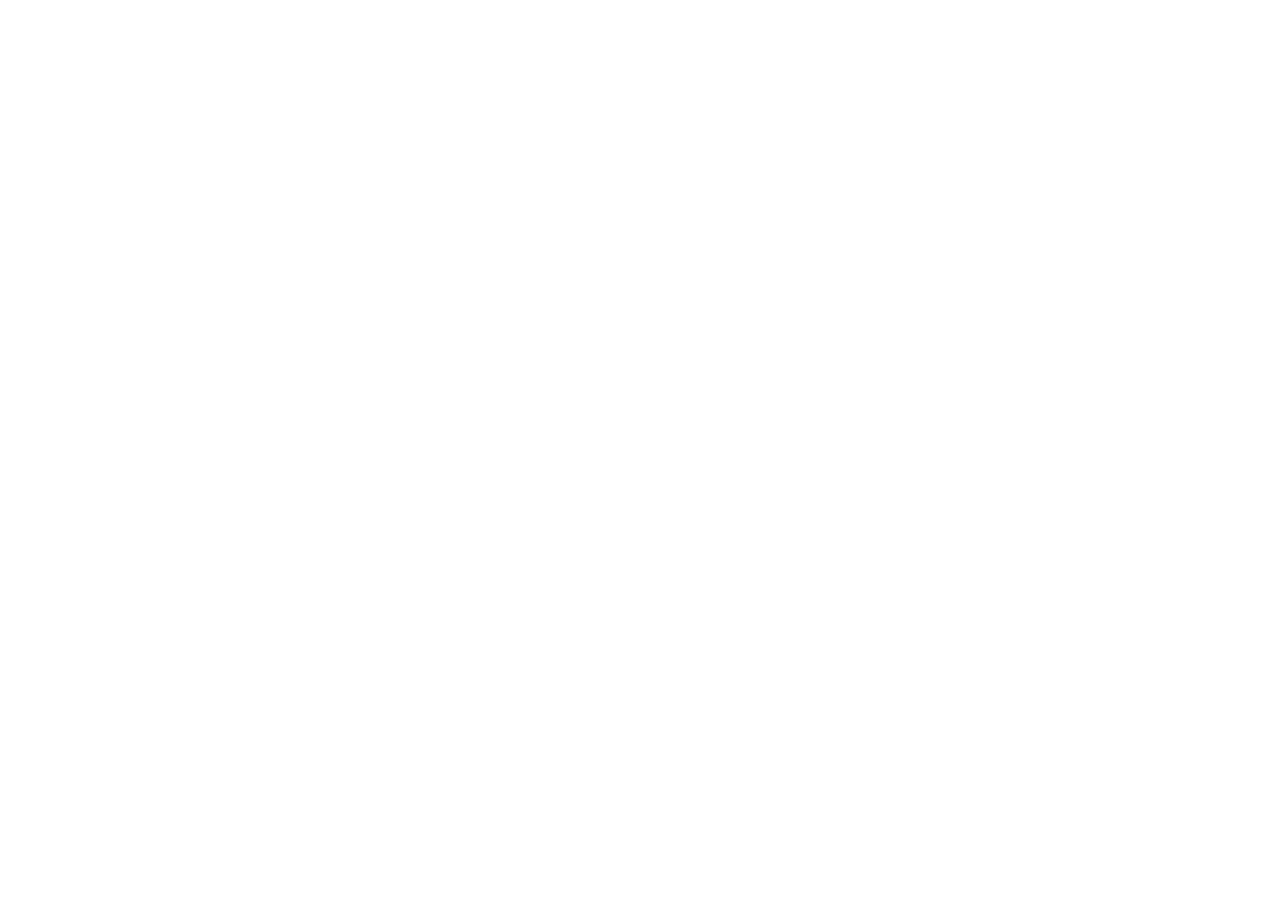
==== mywebsite/index.html @ e7767345 "wireframe" ====
<!DOCTYPE html>
<html lang="en">
<head>
    <meta charset="UTF-8">
    <meta http-equiv="X-UA-Compatible" content="IE=edge">
    <meta name="viewport" content="width=device-width, initial-scale=1.0">
    <title>Document</title>
</head>

<body>
    <header>

    </header>
    <main>
        <div>

        </div>
    </main>
    <section>

    </section>
    
</body>
<footer></footer>
</html>
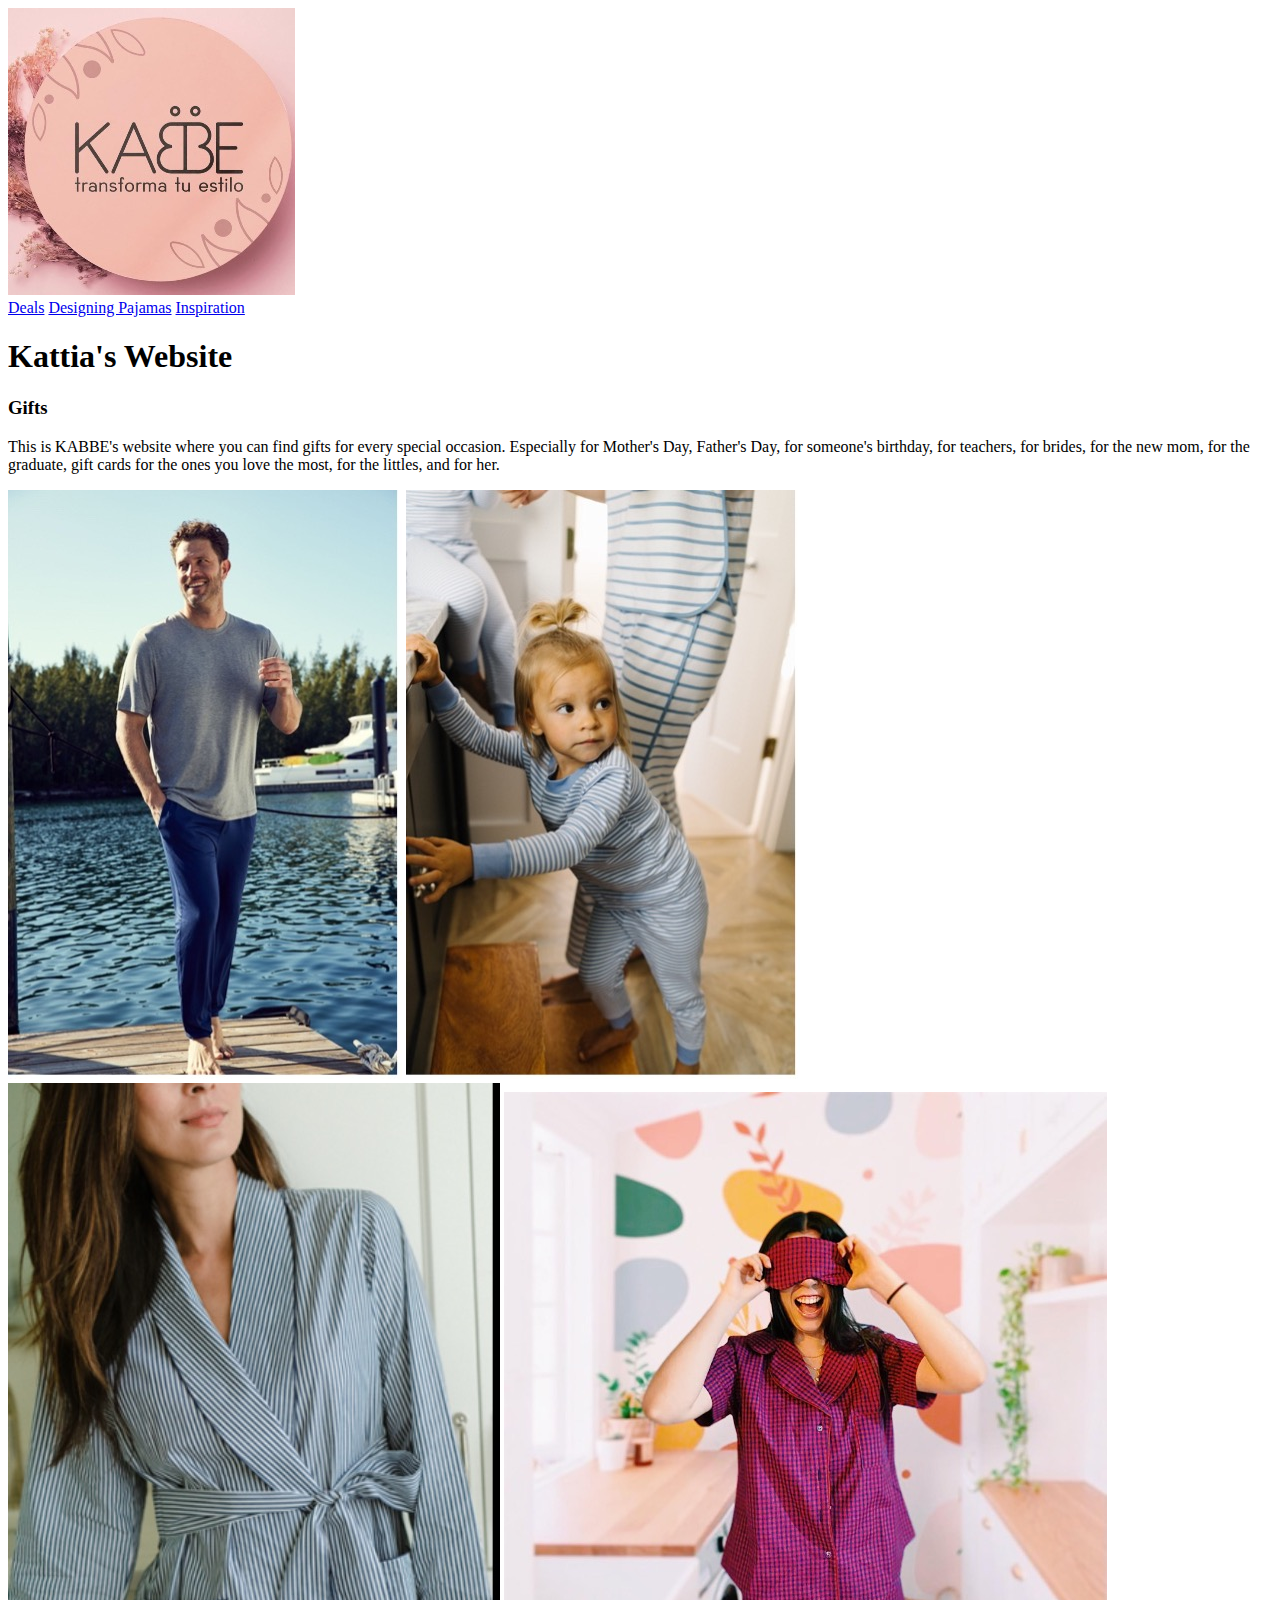
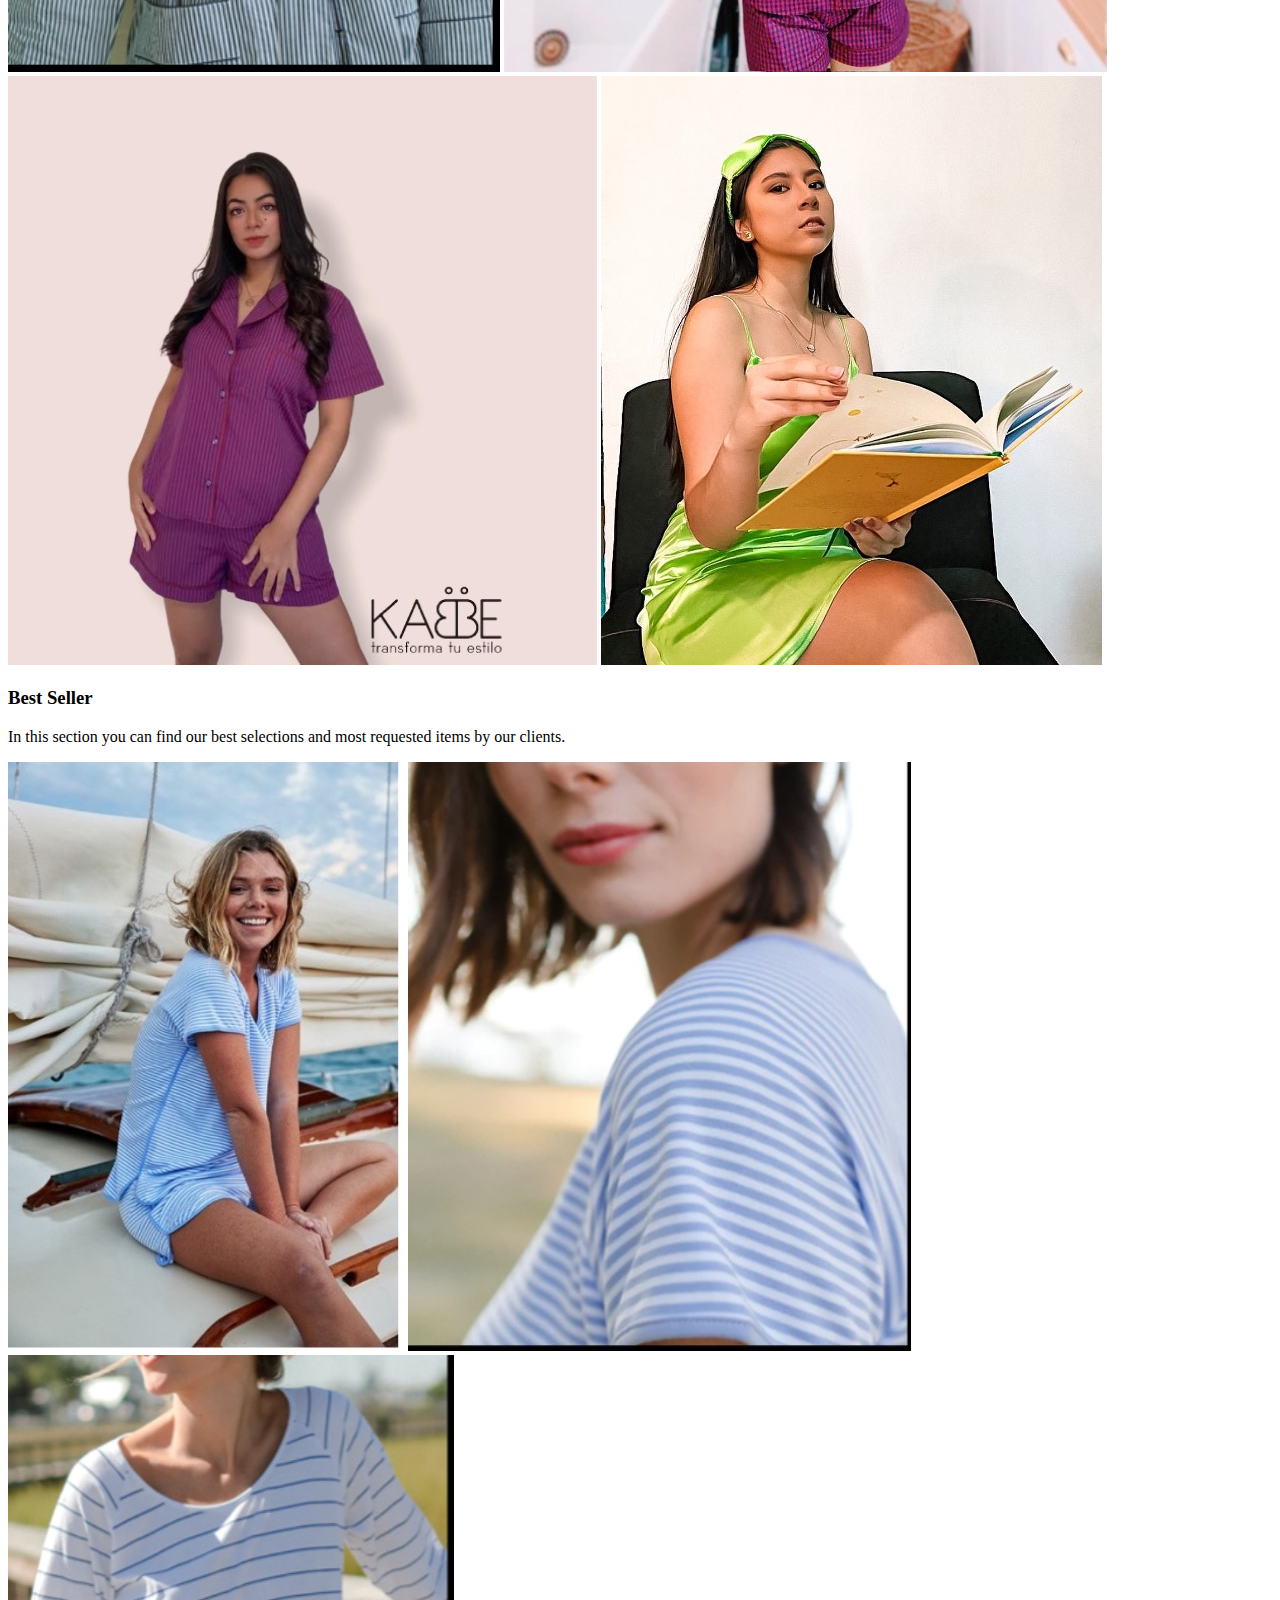
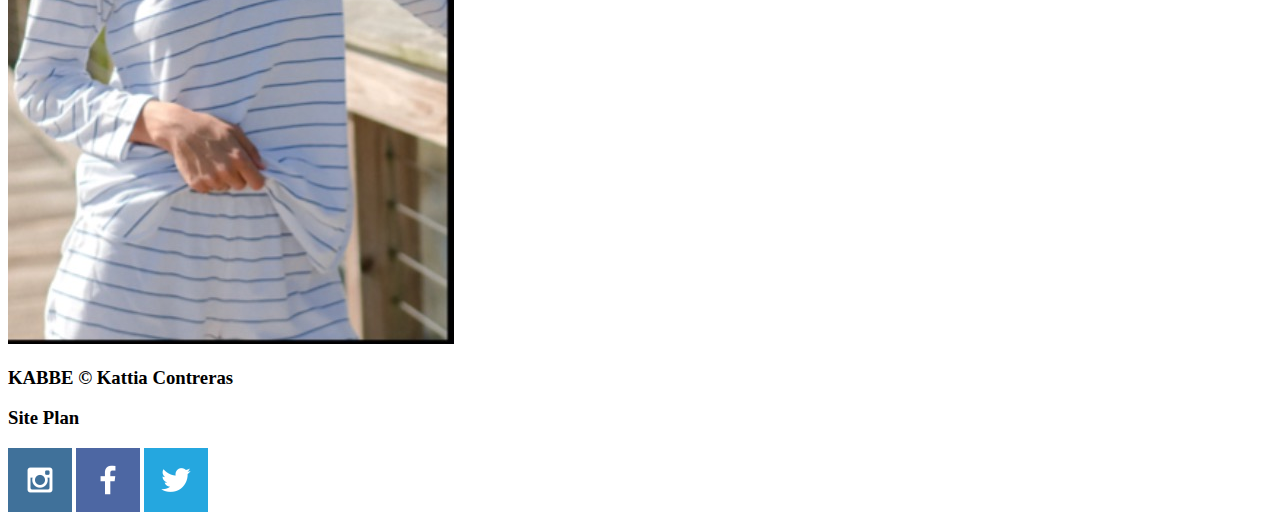
==== commit 5a1083cc: "html for my website" ====
--- a/mywebsite/index.html
+++ b/mywebsite/index.html
@@ -4,22 +4,54 @@
     <meta charset="UTF-8">
     <meta http-equiv="X-UA-Compatible" content="IE=edge">
     <meta name="viewport" content="width=device-width, initial-scale=1.0">
-    <title>Document</title>
+    <title>Home Page</title>
 </head>
 
 <body>
     <header>
+        <a href="index.html">
+        <img src="./images/funnyme.jpg" alt="Logo">
+        </a>
 
+        <nav>
+            <a href="index.html">Deals</a>
+            <a href="designingpj.html">Designing Pajamas</a>
+            <a href="Inspiration.html">Inspiration</a>
+        </nav>
     </header>
     <main>
+        <h1>Kattia's Website</h1>
+        <h3>Gifts</h3>
+        <p>This is KABBE's website where you can find gifts for every special occasion. Especially for Mother's Day, Father's
+            Day, for someone's birthday, for teachers, for brides, for the new mom, for the graduate, gift cards for the ones you
+            love the most, for the littles, and for her.</p>
         <div>
-
+            <img src="./images/Picture1.jpg" alt="Pic1">
+            <img src="./images/Picture2.jpg" alt="Pic2">
+            <img src="./images/Picture10.jpg" alt="Pic3">
+            <img src="./images/pj1.jpg" alt="Pic3">
+            <img src="./images/pj2.jpg" alt="Pic4">
+            <img src="./images/pj3.jpg" alt="Pic5">
+        </div>
+        <h3>Best Seller</h3>
+        <p>In this section you can find our best selections and most requested items by our clients.</p>
+        <div>
+            <img src="./images/Picture4.jpg" alt="">
+            <img src="./images/Picture5.jpg" alt="">
+            <img src="./images/Picture8.jpg" alt="">
         </div>
     </main>
-    <section>
-
-    </section>
-    
 </body>
-<footer></footer>
+<footer>
+    <h3>KABBE
+       &copy; Kattia Contreras</h3>
+    <h3>
+        Site Plan
+    </h3>
+    <div>
+        <img src="./images/instagram.png" alt="Ig">
+        <img src="./images/facebook.png" alt="Fb">
+        <img src="./images/twitter.png" alt="Tw">
+    </div>
+</footer>
 </html>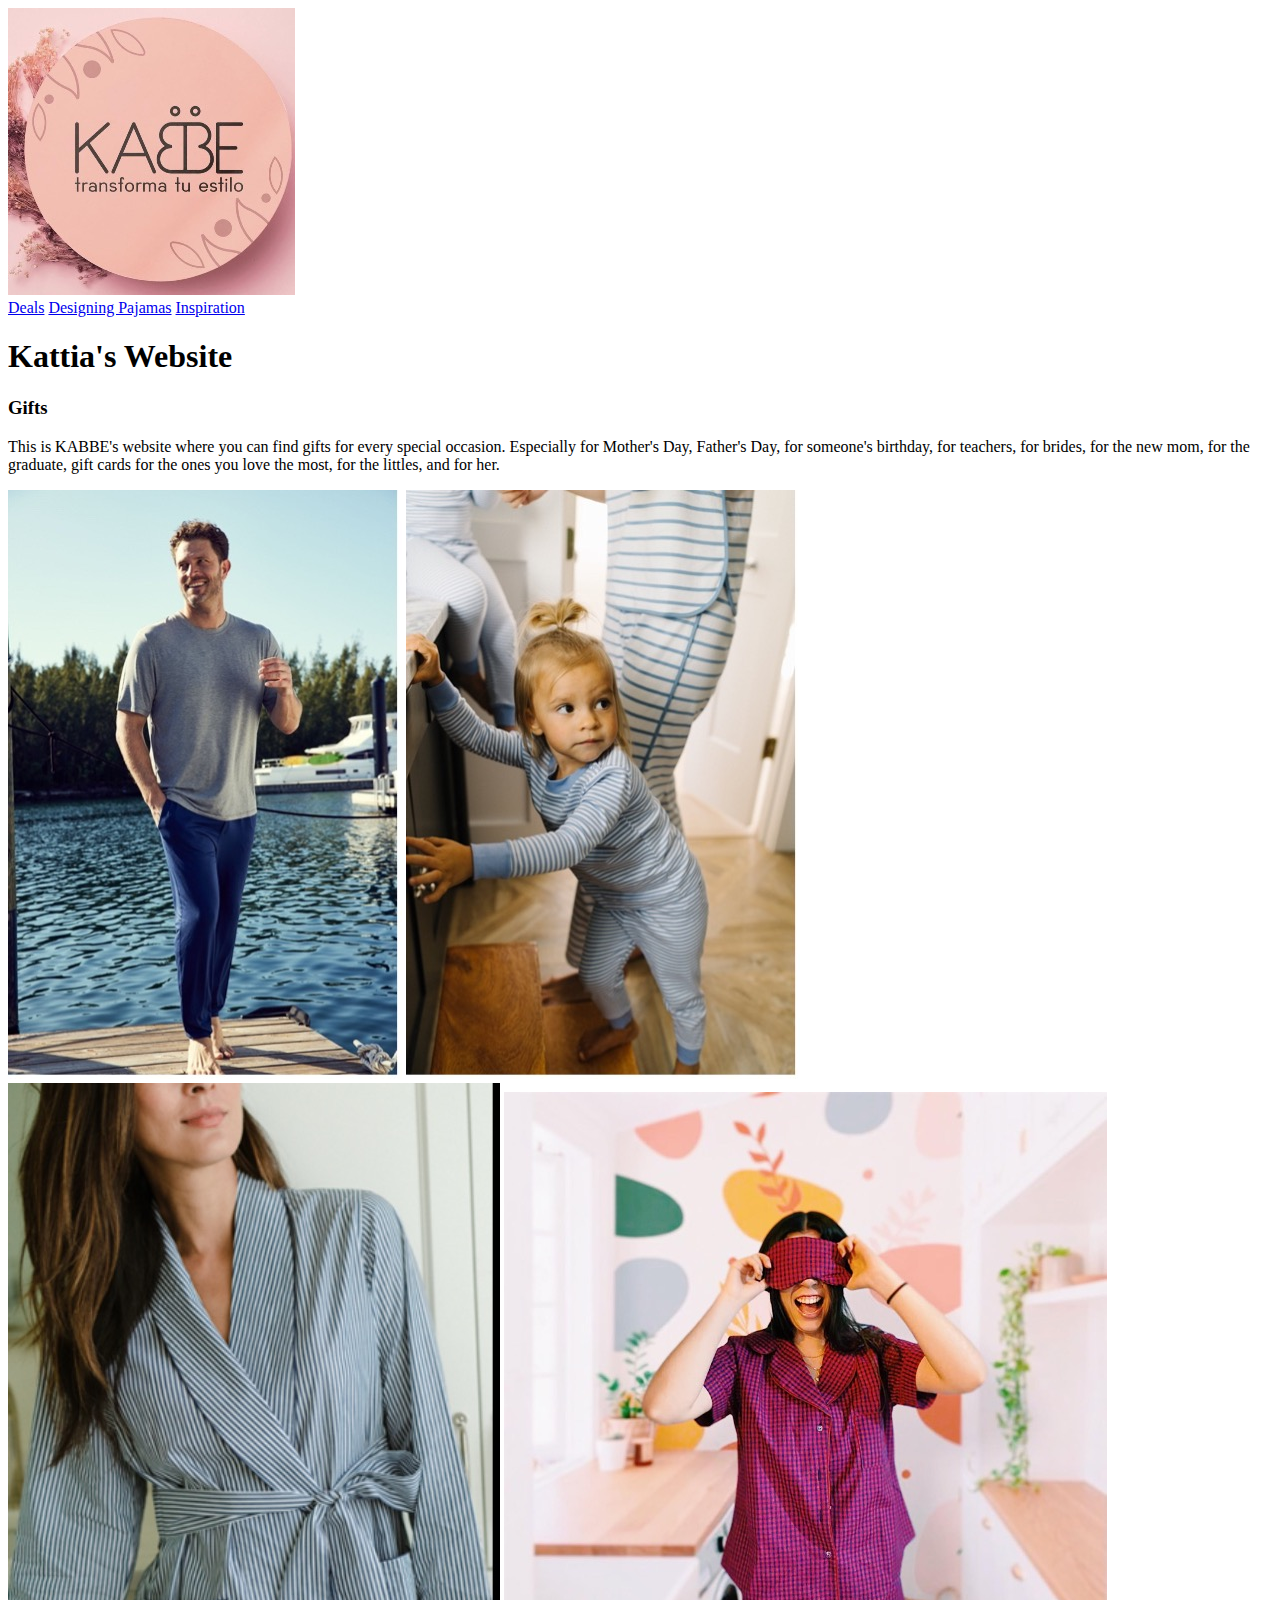
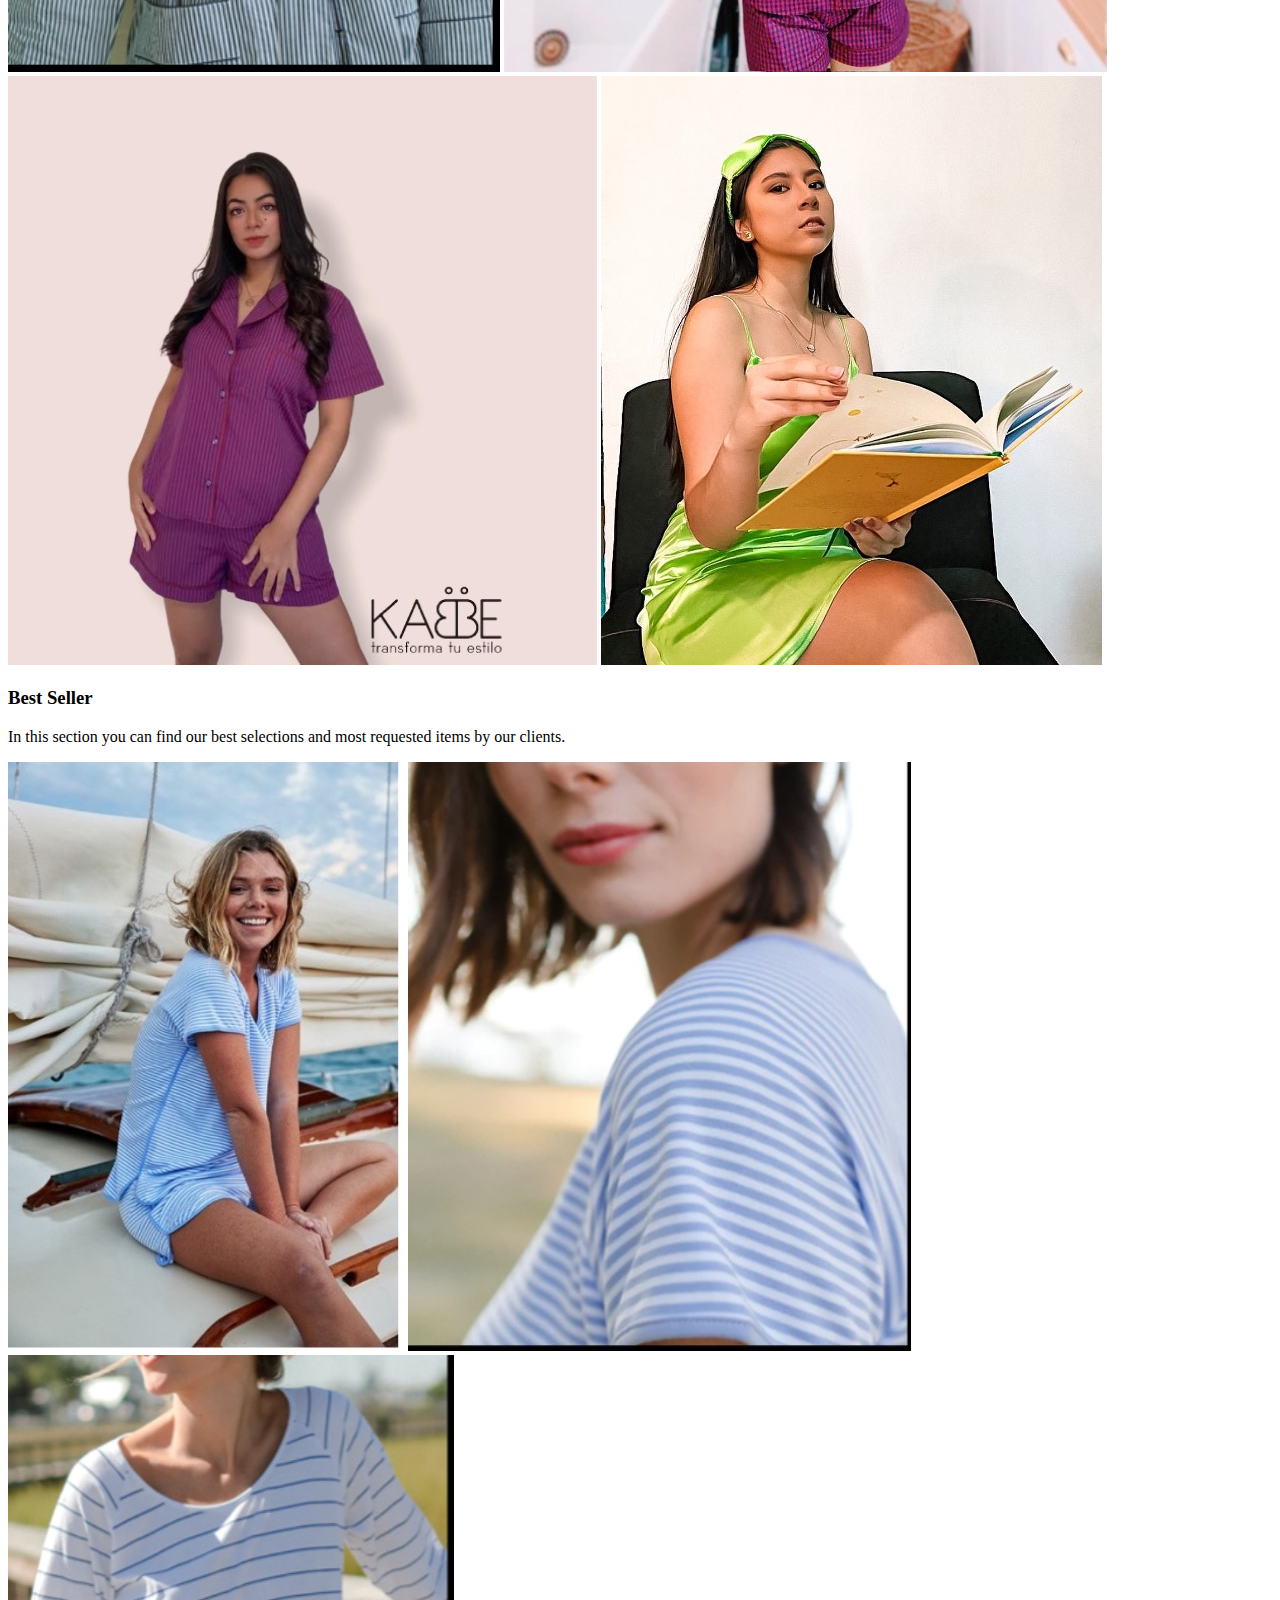
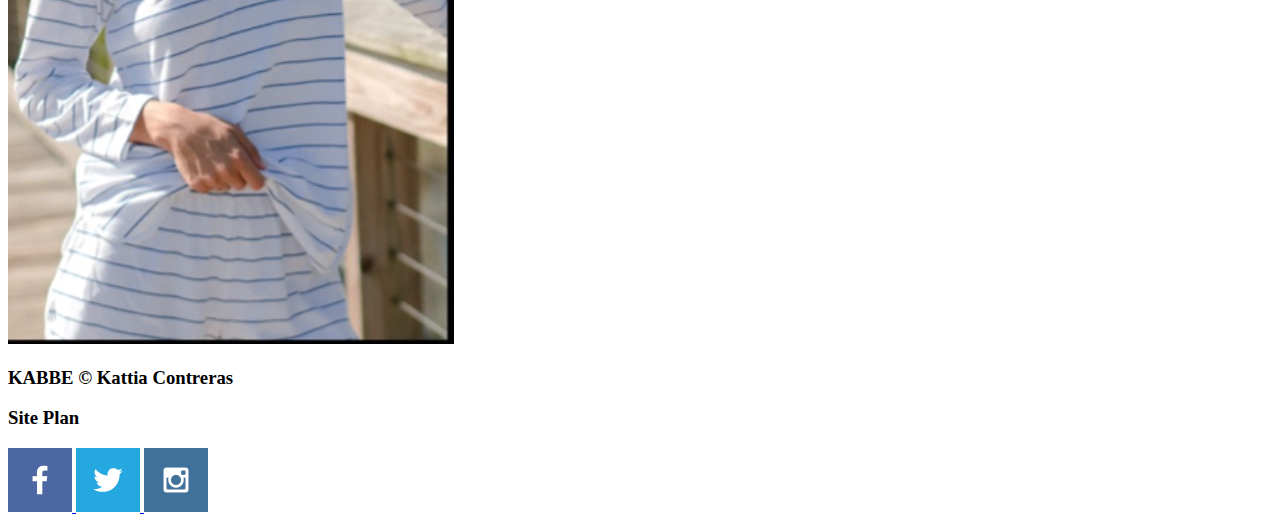
==== commit 49705c1f: "html for my website" ====
--- a/mywebsite/index.html
+++ b/mywebsite/index.html
@@ -48,10 +48,17 @@
     <h3>
         Site Plan
     </h3>
-    <div>
-        <img src="./images/instagram.png" alt="Ig">
-        <img src="./images/facebook.png" alt="Fb">
-        <img src="./images/twitter.png" alt="Tw">
+    <div class="social">
+        <a href="https://facebook.com" target="_blank">
+            <img src="images/facebook.png" alt="fb icon">
+        </a>
+        <a href="https://twitter.com" target="_blank">
+            <img src="images/twitter.png" alt="twitter icon">
+        </a>
+        <a href="https://instagram.com" target="_blank">
+            <img src="images/instagram.png" alt="instagram icon">
+        </a>
     </div>
+
 </footer>
 </html>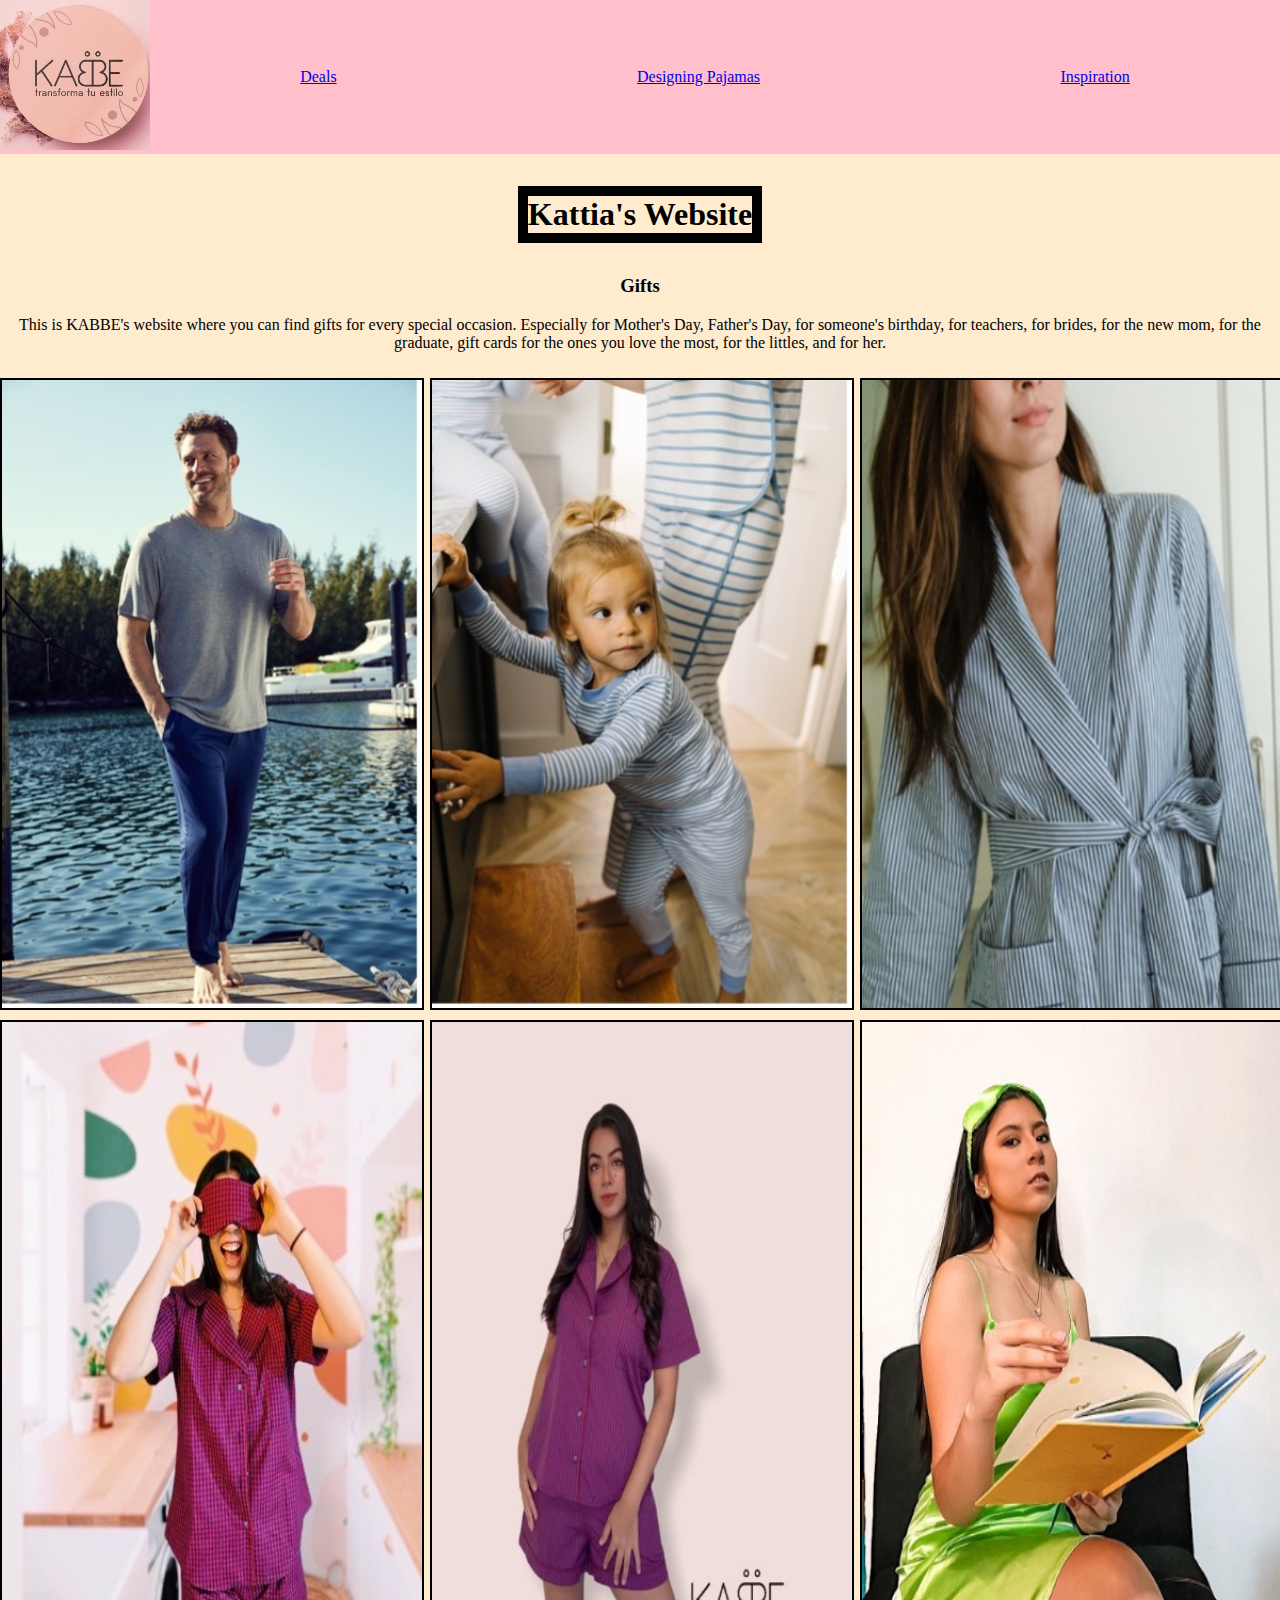
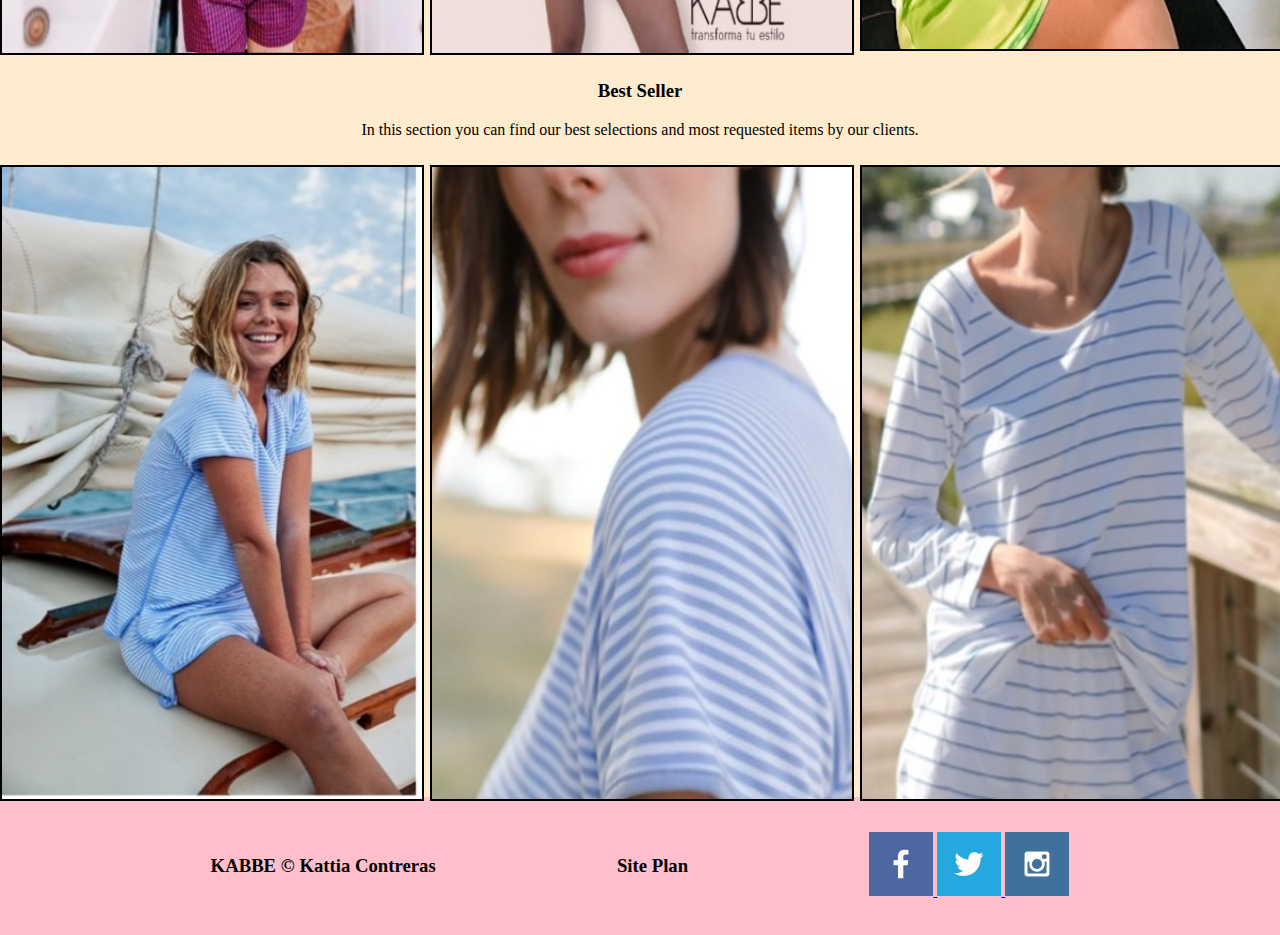
==== commit b9337526: "home page" ====
--- a/mywebsite/index.html
+++ b/mywebsite/index.html
@@ -4,13 +4,14 @@
     <meta charset="UTF-8">
     <meta http-equiv="X-UA-Compatible" content="IE=edge">
     <meta name="viewport" content="width=device-width, initial-scale=1.0">
+    <link rel="stylesheet" href="./Styles/home.css">
     <title>Home Page</title>
 </head>
 
 <body>
     <header>
-        <a href="index.html">
-        <img src="./images/funnyme.jpg" alt="Logo">
+        <a class="logo_link" href="index.html">
+        <img class="logo_img" src="./images/funnyme.jpg" alt="Logo">
         </a>
 
         <nav>
@@ -19,29 +20,30 @@
             <a href="Inspiration.html">Inspiration</a>
         </nav>
     </header>
-    <main>
+       
+    <main id="homegrid">
+        <div class="text1">
         <h1>Kattia's Website</h1>
         <h3>Gifts</h3>
         <p>This is KABBE's website where you can find gifts for every special occasion. Especially for Mother's Day, Father's
             Day, for someone's birthday, for teachers, for brides, for the new mom, for the graduate, gift cards for the ones you
             love the most, for the littles, and for her.</p>
-        <div>
+        </div>
             <img src="./images/Picture1.jpg" alt="Pic1">
             <img src="./images/Picture2.jpg" alt="Pic2">
-            <img src="./images/Picture10.jpg" alt="Pic3">
-            <img src="./images/pj1.jpg" alt="Pic3">
-            <img src="./images/pj2.jpg" alt="Pic4">
+            <img class="img3" src="./images/Picture10.jpg" alt="Pic3">
+            <img class="img4" src="./images/pj1.jpg" alt="Pic3">
+            <img class="img5" src="./images/pj2.jpg" alt="Pic4">
             <img src="./images/pj3.jpg" alt="Pic5">
-        </div>
+        <div class="text">
         <h3>Best Seller</h3>
         <p>In this section you can find our best selections and most requested items by our clients.</p>
-        <div>
-            <img src="./images/Picture4.jpg" alt="">
-            <img src="./images/Picture5.jpg" alt="">
-            <img src="./images/Picture8.jpg" alt="">
         </div>
+            <img class="img7" src="./images/Picture4.jpg" alt="pic6">
+            <img class="img8" src="./images/Picture5.jpg" alt="pic7">
+            <img class="img9" src="./images/Picture8.jpg" alt="pic8">
+    
     </main>
-</body>
 <footer>
     <h3>KABBE
        &copy; Kattia Contreras</h3>
@@ -61,4 +63,5 @@
     </div>
 
 </footer>
+</body>
 </html>--- a/mywebsite/Styles/home.css
+++ b/mywebsite/Styles/home.css
@@ -0,0 +1,92 @@
+#homegrid{
+    display: grid;
+    grid-template-columns: 1fr 1fr 1fr;
+    grid-gap: 10px;
+}
+
+.text{
+    grid-row: 4;
+    grid-column: 1/4;
+    text-align: center;
+}
+
+.text1{
+    grid-row: 1/2;
+    grid-column: 1/4;
+    text-align: center;
+}
+
+h1{
+    border: solid black 10px;
+    margin: 1em auto;
+    width: fit-content;
+}
+
+header{
+    display: grid;
+    grid-template-columns: 150px auto;
+    background-color: pink;
+}
+
+
+
+.logo_img{
+    width: 100%;
+}
+
+nav{
+    display: flex;
+    justify-content: space-around;
+    align-items: center;
+
+
+}
+
+#homegrid > img{
+    width: 100%;
+    border: solid black 2px;
+    
+
+}
+
+.img3{
+    height: 99.4%;
+}
+
+.img4{
+    height: 100%;
+}
+
+.img5{
+    height: 100%;
+}
+
+.img7{
+    height: 100%;
+}
+
+.img8{
+    height: 100%;
+}
+
+.img9{
+    height: 100%;
+}
+
+footer{
+    display: flex;
+    justify-content: space-around;
+    align-items: center;
+    padding: 35px 120px;
+    background-color: pink;
+}
+
+.social{
+    align-items: center;
+}
+
+body{
+    padding: 0;
+    margin: 0;
+    background-color:blanchedalmond;
+}